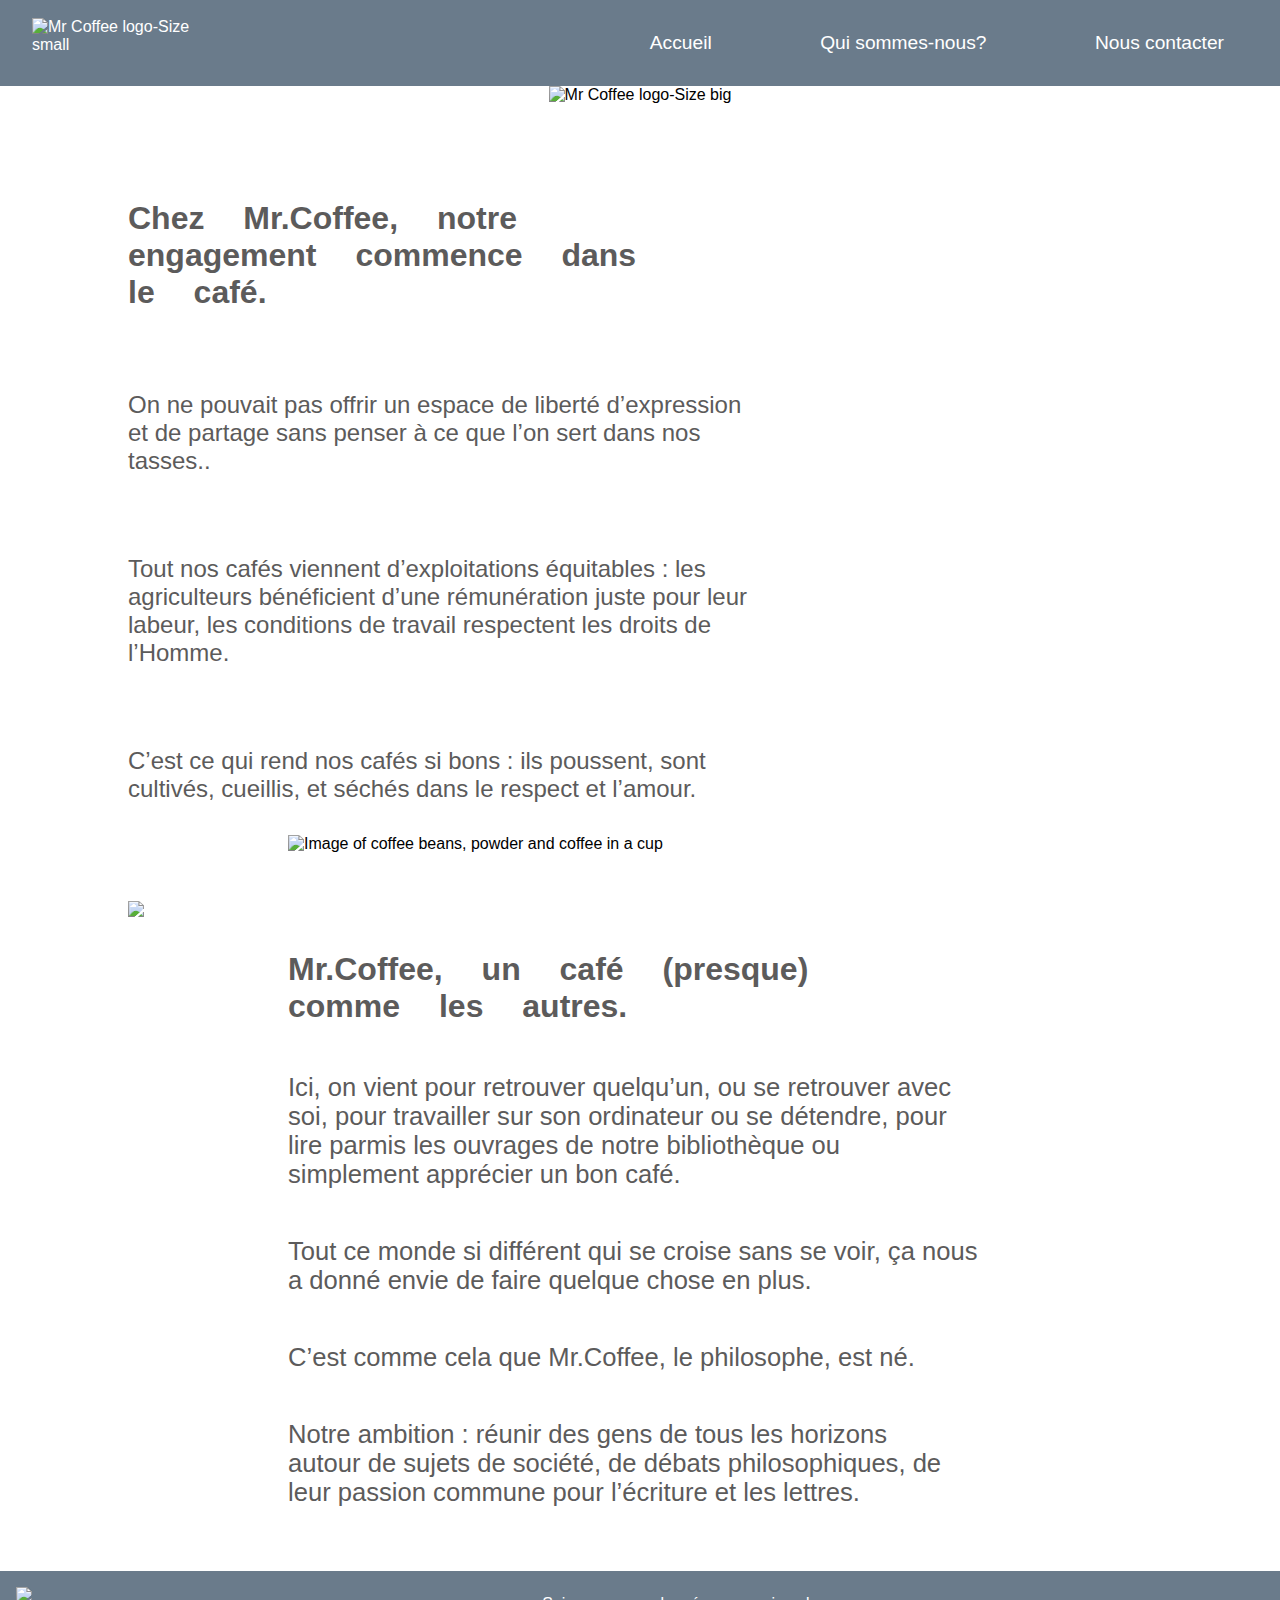
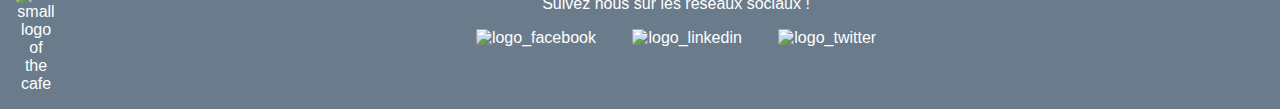
==== about.html @ 007a31a2 "Updating font styles in contact and about page" ====
<!DOCTYPE html>
<html lang="en">
<head>
    <meta charset="UTF-8">
    <meta http-equiv="X-UA-Compatible" content="IE=edge">
    <meta name="viewport" content="width=device-width, initial-scale=1.0">
    <link rel="stylesheet" href="./application.css">
    
     <title>About Page</title>
</head>
<body>
    <header>
        <!-- Nav bar begins header -->
        <nav>
            <img src="./assets/full_logo_white.png" alt="Mr Coffee logo-Size small" />
            <ul>
                <li><a href="./index.html" target="_self" >Accueil</a></li>
                <li><a href="./about.html" target="_self" >Qui sommes-nous?</a></li>
                <li><a href="./contact.html" target="_self" >Nous contacter</a></li>
            </ul>
        </nav>
        </div>
        <!-- Nav bar ends here -->
        </header>
        <main>
            <!-- The main logo -->
            <div class="mainLogo">
                <img src="./assets/logo_mrcoffee.png" alt="Mr Coffee logo-Size big">
            </div>
    <!-- Coffee image and text next to it -->
    <div class="coffeePicTxt">
        <div class="coffeeTxt">
            <p>Chez Mr.Coffee, notre <br>
            engagement commence dans <br>
            le café.</p>
            <p>On ne pouvait pas offrir un espace de liberté d’expression <br>
            et de partage sans penser à ce que l’on sert dans nos <br>
            tasses..</p>
            <p>Tout nos cafés viennent d’exploitations équitables : les <br>
            agriculteurs bénéficient d’une rémunération juste pour leur <br>
            labeur, les conditions de travail respectent les droits de <br>
            l’Homme.</p>
            <p>C’est ce qui rend nos cafés si bons : ils poussent, sont <br>
            cultivés, cueillis, et séchés dans le respect et l’amour.</p>
        </div>
        <div class="coffeeImg">
            <img src="./assets/trois_cafés.jpg" alt="Image of coffee beans, powder and coffee in a cup">
        </div>
     </div>
    <!-- cafe pic and text next to it -->
    <div class="cafePicTxt">
        <div class="cafePic">
            <img src="./assets/mrcoffee_salle2.jpg" alt="Image of a man sitting in a cafe" >
        </div>
        <div class="cafeTxt">
            <p>Mr.Coffee, un café (presque) <br>
            comme les autres.</p>
            <p>Ici, on vient pour retrouver quelqu’un, ou se retrouver avec <br>
            soi, pour travailler sur son ordinateur ou se détendre, pour <br>
            lire parmis les ouvrages de notre bibliothèque ou <br>
            simplement apprécier un bon café.</p>
            <p>Tout ce monde si différent qui se croise sans se voir, ça nous <br>
            a donné envie de faire quelque chose en plus.</p>
            <p>C’est comme cela que Mr.Coffee, le philosophe, est né.</p>
            <p>Notre ambition : réunir des gens de tous les horizons <br>
            autour de sujets de société, de débats philosophiques, de <br>
            leur passion commune pour l’écriture et les lettres.</p>
        </div>
    </div>
    </main>
    <footer>
        <img class="footerLogo" src="./assets/logo_blanc.png" alt="small logo of the cafe" />
        <p>Suivez nous sur les réseaux sociaux !</p>
        <div class="mediaLogo">
            <img src="./assets/logo_facebook.png" alt="logo_facebook" >
            <img src="./assets/logo_linkedin.png" alt="logo_linkedin">
            <img src="./assets/logo_twitter.png" alt="logo_twitter" >
    
        </div>
    </footer>
</body>
</html>
---- application.css ----
/* Common for all pages */
*{
    margin: 0;
    padding: 0;
}
@import url('https://fonts.googleapis.com/css2?family=Roboto&display=swap');
:root{
    --ffam : 'Roboto', sans-serif;
    --bcolor: rgb(106,123,139);
    --tcolor1: white;
    --tcolor2: #5C5B5B;
}
body{
    font-family: var(--ffam);
}

nav{
    background-color: var(--bcolor);
    color:var(--tcolor1);
    padding: 1rem;
    display: flex;
    justify-content: space-between;
    width: 100%;
    /* float:right; */
}

nav img{
    width: 10rem;
    float:left;
    padding-left: 1rem;
    padding-top: 0.1rem;
}
nav ul{
    padding: 1rem;
  }

nav ul li{
  display: inline; 
  font-size: 1.2rem;
  margin: 4rem 2rem;
}
nav ul li a{
    color: var(--tcolor1);
    padding: 1rem 1rem;
    margin-right: 0.5rem;
    text-decoration: none;
}
.mainLogo{
    text-align: center;
}
.mainLogo img{
      width: 10rem;
}
footer{
    width: 100%;
    background-color: var(--bcolor);
    color: var(--tcolor1);
    clear:both;
    overflow:auto;
    text-align: center;
}
.footerLogo{
    /* height: 5rem; */
    width: 2.5rem;
    float:left;
    /* padding: 2rem 1rem 2rem 3rem; */
    padding: 1rem;
}
footer p{
    margin-top: 1.5rem;
    text-align: center;
    font-size:normal;
}
footer .mediaLogo{
    text-align: center;
}
footer .mediaLogo img{
    width: 1.5rem;
    padding: 0.5rem;
    margin: 0.5rem;
}
/* CSS for Index */

.cafePic{
   color: var(--tcolor1);
   position: relative;
   text-align: center;
}
.cafePic img{
    width: 70%;
   height: 60rem;
}

.cafePic .cafeName{
  color: var(--tcolor1);
  position: absolute;
  width: 100%;
  top: 20%;
  /* left: 30%; */
  transform: translateY(-50%);
  font-size: 3rem;
  font-weight: bold;
  text-shadow: 2px 2px 4px #000000;
  text-align: center;
  padding: 0 2rem;
 }
.txtBfrCard{
    text-align: center;
    color:var(--tcolor2);
    font-weight: bold;
    font-size: 2.5rem;
    padding: 1rem 1rem;
    margin: 2rem 2rem;
}
.threeCards{
    display: flex;
    margin: 2rem;
    
}
.threeCards .card{
    box-shadow: 0 0.5rem 0.5rem 0 darkgrey;
    background-color:var(--bcolor);
    color:var(--tcolor1);
    font-size: 1rem;
    font-weight: bold;
    margin: 2rem;
    padding: 2rem;
    text-align: center;
    width: 30%;
}
.threeCards .card img{
    width: 100px;
    margin-bottom: 15px;
}
.threeCards .card .p{
    padding: 1rem;
    /* margin: 1rem; */
}
.btnTxt{
        text-align: center;
}
.btn{
    border-radius: 1rem;
    background-color:var(--bcolor);
    color: var(--tcolor1);
    height: 4rem;
    width: 20rem;
    box-shadow: 0 0.5rem 0.5rem 0 gray;
    font-size: x-large;
    font-weight: bold;
     margin-top: auto;
     border-style: none;
}

.txtBlBtn{
    font-size: 2.5rem;
    font-weight: bold;
    text-align: center;
    color: var(--tcolor2);
    padding: 2rem;
    margin: 1rem;
}
.open{
    display: flex;
}
.open img{
    padding: 0 3rem 2rem 6rem;
    margin-bottom: 0 3rem 2rem 6rem;
}
.open p{
    padding-left: 1rem;
    font-size: 2rem;
    font-weight: bold;
    color: var(--tcolor2);
}
.info{
    display: flex;
    color: var(--tcolor2);
    font-size: large;
}
.info1 p, .info2 p{
    text-align: center;
    padding: 2rem 6rem;
    margin: 2rem 6rem;
    font-size:1.5rem;
}
.moreInfo{
    text-align: center;
    padding: 2rem;
    margin: 2rem;
    font-size: 2rem;
    color: var(--tcolor2);
    font-weight: bold;

}

.moreInfo p{
    padding: 2rem;
    margin: 2rem;
}

/* CSS for about page */
.coffeePicTxt{
    display: flex;
    flex-wrap: wrap;
    padding: 1rem;
    margin: 1rem;
}
.coffeeTxt p{
    color: var(--tcolor2);
    font-size: 1.5rem;
    font-weight: normal;
    text-align:left;
    padding: 2rem 0 1rem 3rem;
    margin: 2rem 0 1rem 3rem;
}
.coffeeTxt p:nth-child(1){
    word-spacing: 30px;
    font-size: xx-large;
    font-weight:bolder;
}
.coffeeImg img{
    height: 50rem;
    width: 40rem;
    padding-left: 8rem;
    margin-left: 8rem;
}
.cafePicTxt{
    display: flex;
    flex-wrap: wrap;
    padding: 1rem;
    margin: 1rem;
}
.cafePicTxt p{
    color: var(--tcolor2);
    font-size: 1.6rem;
    font-weight: normal;
    text-align:left;
    padding: 1rem 0 1rem 8rem;
    margin: 1rem 0 1rem 8rem;
   
}
.cafeTxt p:nth-child(1){
    word-spacing: 30px;
    font-size: xx-large;
    font-weight:bolder;
}
.cafePicTxt img{
    width: 40rem;
    height: 45rem;
    padding-left: 3rem;
    margin-left: 3rem;
}
/* CSS for contact page */
.afterLogo{
    text-align: center;
    padding:0 2rem;
    margin:0 20rem;
    color: var(--tcolor2);
  
}
.afterLogo h2{
    font-weight: bold;
    font-size: 1.8rem;
}
.afterLogo p{
    text-align: left;
    padding: 2rem;
    margin: 2rem;
    font-weight: medium;
    font-size: 1.5rem;
}
.afterLogo p:nth-of-type(1) span{
    font-weight: bold;
}
.maps{
     text-align: center;
}   
     
.maps iframe{
    margin: 2rem;
    border: 1px solid black;
    width: 40rem;
    height: 30rem;
   }
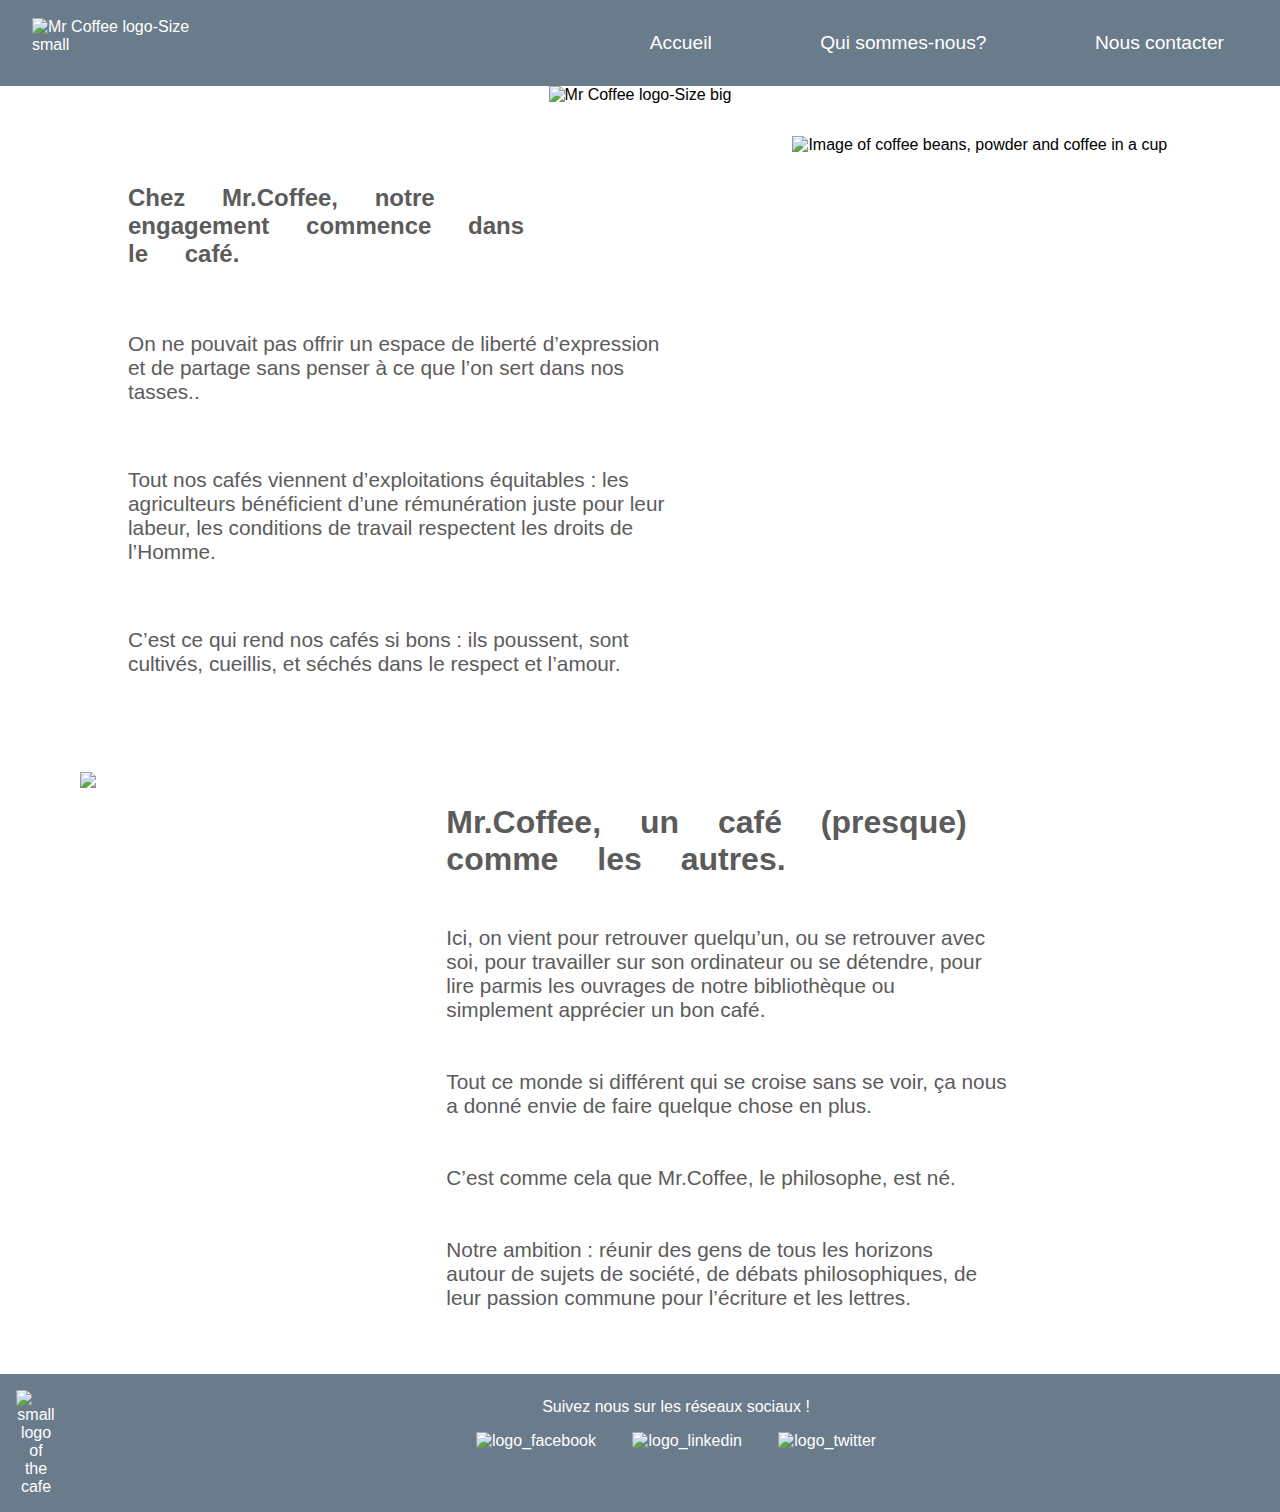
==== commit fbbb3e20: "Media queries added to all pages, Cafe name yet to be fixed" ====
--- a/about.html
+++ b/about.html
@@ -21,54 +21,54 @@
         </nav>
         </div>
         <!-- Nav bar ends here -->
-        </header>
-        <main>
-            <!-- The main logo -->
-            <div class="mainLogo">
-                <img src="./assets/logo_mrcoffee.png" alt="Mr Coffee logo-Size big">
-            </div>
-    <!-- Coffee image and text next to it -->
-    <div class="coffeePicTxt">
-        <div class="coffeeTxt">
-            <p>Chez Mr.Coffee, notre <br>
-            engagement commence dans <br>
-            le café.</p>
-            <p>On ne pouvait pas offrir un espace de liberté d’expression <br>
-            et de partage sans penser à ce que l’on sert dans nos <br>
-            tasses..</p>
-            <p>Tout nos cafés viennent d’exploitations équitables : les <br>
-            agriculteurs bénéficient d’une rémunération juste pour leur <br>
-            labeur, les conditions de travail respectent les droits de <br>
-            l’Homme.</p>
-            <p>C’est ce qui rend nos cafés si bons : ils poussent, sont <br>
-            cultivés, cueillis, et séchés dans le respect et l’amour.</p>
+    </header>
+     <main>
+         <!-- The main logo -->
+        <div class="mainLogo">
+           <img src="./assets/logo_mrcoffee.png" alt="Mr Coffee logo-Size big">
+         </div>
+        <!-- Coffee image and text next to it -->
+         <div class="coffeePicTxt">
+           <div class="coffeeTxt">
+             <p>Chez Mr.Coffee, notre <br>
+               engagement commence dans <br>
+               le café.</p>
+             <p>On ne pouvait pas offrir un espace de liberté d’expression <br>
+               et de partage sans penser à ce que l’on sert dans nos <br>
+               tasses..</p>
+             <p>Tout nos cafés viennent d’exploitations équitables : les <br>
+               agriculteurs bénéficient d’une rémunération juste pour leur <br>
+               labeur, les conditions de travail respectent les droits de <br>
+               l’Homme.</p>
+             <p>C’est ce qui rend nos cafés si bons : ils poussent, sont <br>
+               cultivés, cueillis, et séchés dans le respect et l’amour.</p>
+          </div>
+          <div class="coffeeImg">
+            <img src="./assets/trois_cafés.jpg" alt="Image of coffee beans, powder and coffee in a cup">
+          </div>
         </div>
-        <div class="coffeeImg">
-            <img src="./assets/trois_cafés.jpg" alt="Image of coffee beans, powder and coffee in a cup">
-        </div>
-     </div>
-    <!-- cafe pic and text next to it -->
-    <div class="cafePicTxt">
-        <div class="cafePic">
+        <!-- cafe pic and text next to it -->
+        <div class="cafePicTxt">
+          <div class="cafePic">
             <img src="./assets/mrcoffee_salle2.jpg" alt="Image of a man sitting in a cafe" >
-        </div>
-        <div class="cafeTxt">
+          </div>
+          <div class="cafeTxt">
             <p>Mr.Coffee, un café (presque) <br>
-            comme les autres.</p>
+              comme les autres.</p>
             <p>Ici, on vient pour retrouver quelqu’un, ou se retrouver avec <br>
-            soi, pour travailler sur son ordinateur ou se détendre, pour <br>
-            lire parmis les ouvrages de notre bibliothèque ou <br>
-            simplement apprécier un bon café.</p>
+               soi, pour travailler sur son ordinateur ou se détendre, pour <br>
+               lire parmis les ouvrages de notre bibliothèque ou <br>
+               simplement apprécier un bon café.</p>
             <p>Tout ce monde si différent qui se croise sans se voir, ça nous <br>
-            a donné envie de faire quelque chose en plus.</p>
+               a donné envie de faire quelque chose en plus.</p>
             <p>C’est comme cela que Mr.Coffee, le philosophe, est né.</p>
             <p>Notre ambition : réunir des gens de tous les horizons <br>
-            autour de sujets de société, de débats philosophiques, de <br>
-            leur passion commune pour l’écriture et les lettres.</p>
+               autour de sujets de société, de débats philosophiques, de <br>
+               leur passion commune pour l’écriture et les lettres.</p>
+          </div>
         </div>
-    </div>
-    </main>
-    <footer>
+     </main>
+     <footer>
         <img class="footerLogo" src="./assets/logo_blanc.png" alt="small logo of the cafe" />
         <p>Suivez nous sur les réseaux sociaux !</p>
         <div class="mediaLogo">
@@ -77,6 +77,6 @@
             <img src="./assets/logo_twitter.png" alt="logo_twitter" >
     
         </div>
-    </footer>
+     </footer>
 </body>
 </html>--- a/application.css
+++ b/application.css
@@ -36,6 +36,7 @@
 
 nav ul li{
   display: inline; 
+  white-space: nowrap;
   font-size: 1.2rem;
   margin: 4rem 2rem;
 }
@@ -164,13 +165,15 @@
     display: flex;
 }
 .open img{
+    width: 5rem;
+    height: 5rem;
     padding: 0 3rem 2rem 6rem;
     margin-bottom: 0 3rem 2rem 6rem;
 }
 .open p{
     padding-left: 1rem;
     font-size: 2rem;
-    font-weight: bold;
+    /* font-weight: bold; */
     color: var(--tcolor2);
 }
 .info{
@@ -178,7 +181,11 @@
     color: var(--tcolor2);
     font-size: large;
 }
+.info span{
+    font-weight: normal;
+}
 .info1 p, .info2 p{
+    font-weight: bold;
     text-align: center;
     padding: 2rem 6rem;
     margin: 2rem 6rem;
@@ -188,72 +195,84 @@
     text-align: center;
     padding: 2rem;
     margin: 2rem;
-    font-size: 2rem;
-    color: var(--tcolor2);
-    font-weight: bold;
-
-}
+    color: var(--tcolor2);
+    }
 
 .moreInfo p{
-    padding: 2rem;
-    margin: 2rem;
+    font-weight: normal;
+    font-size: 1.8rem;
+    padding: 2rem;
+    margin: 2rem;
+}
+.moreInfo .p1{
+    font-weight: normal;
+    font-size: 1.6rem;
 }
 
 /* CSS for about page */
 .coffeePicTxt{
-    display: flex;
-    flex-wrap: wrap;
+    display: inline-flex;
+    /* flex-wrap: wrap; */
     padding: 1rem;
     margin: 1rem;
 }
+.coffeeTxt{
+    text-align: left;
+}
 .coffeeTxt p{
     color: var(--tcolor2);
-    font-size: 1.5rem;
+    font-size: 1.3rem;
     font-weight: normal;
     text-align:left;
-    padding: 2rem 0 1rem 3rem;
+    white-space: nowrap;
+    padding: 1rem 0 1rem 3rem;
     margin: 2rem 0 1rem 3rem;
+    
 }
 .coffeeTxt p:nth-child(1){
     word-spacing: 30px;
-    font-size: xx-large;
+    font-size: x-large;
     font-weight:bolder;
 }
+.coffeeImg{
+    text-align: center;
+}
 .coffeeImg img{
-    height: 50rem;
-    width: 40rem;
-    padding-left: 8rem;
-    margin-left: 8rem;
+    height: 40rem;
+    width: 30rem;
+    padding-left: 4rem;
+    margin-left: 4rem;
 }
 .cafePicTxt{
     display: flex;
-    flex-wrap: wrap;
     padding: 1rem;
     margin: 1rem;
 }
-.cafePicTxt p{
-    color: var(--tcolor2);
-    font-size: 1.6rem;
+.cafeTxt p{
+    color: var(--tcolor2);
+    font-size: 1.3rem;
     font-weight: normal;
     text-align:left;
-    padding: 1rem 0 1rem 8rem;
-    margin: 1rem 0 1rem 8rem;
-   
+    white-space: nowrap;
+    padding: 1rem 0 1rem 4rem;
+    margin: 1rem 0 1rem 4rem;
+    
 }
 .cafeTxt p:nth-child(1){
     word-spacing: 30px;
     font-size: xx-large;
     font-weight:bolder;
 }
-.cafePicTxt img{
-    width: 40rem;
-    height: 45rem;
-    padding-left: 3rem;
+.cafePic img{
+    width: 35rem;
+    height: 40rem;
+    padding-left: 1rem 0 3rem 3rem;
     margin-left: 3rem;
 }
+
 /* CSS for contact page */
 .afterLogo{
-    text-align: center;
+    /* text-align: center; */
     padding:0 2rem;
     margin:0 20rem;
     color: var(--tcolor2);
@@ -262,6 +281,8 @@
 .afterLogo h2{
     font-weight: bold;
     font-size: 1.8rem;
+    white-space: nowrap;
+    text-align: center;
 }
 .afterLogo p{
     text-align: left;
@@ -269,6 +290,7 @@
     margin: 2rem;
     font-weight: medium;
     font-size: 1.5rem;
+    white-space: nowrap;
 }
 .afterLogo p:nth-of-type(1) span{
     font-weight: bold;
@@ -283,3 +305,81 @@
     width: 40rem;
     height: 30rem;
    }
+/*Media quries*/
+@media screen and (max-width: 768px) {
+    
+    p{
+        font-size: 0.875rem;
+    }
+    .threeCards{
+        flex-direction: column;
+        align-items: center;
+    }
+
+    .card{
+        margin-bottom: 25px;
+        width: 60%;
+        padding: 40px;
+    }
+}
+@media screen and (max-width: 900px){
+    nav{
+        display: block;
+        text-align: center;
+        width: 100%;
+    }
+    nav img{
+        display: none;
+    }
+    nav ul li{
+        font-size: 1rem;
+    }
+    /*Contact page*/
+    .afterLogo{
+        text-align: center;
+        padding: 0;
+       margin: 0;
+    }
+    .afterLogo h2,.afterLogo p{
+        text-align: center;
+        font-size: 1.2rem;
+    }
+    /*About page*/
+    .coffeePicTxt,.cafePicTxt{
+        display: block;
+        font-size: 1.5rem;
+        text-align: center;
+         padding-bottom: 1rem;
+       margin-bottom: 1rem;
+    }
+    /*Index page*/
+    .info{
+        display: block;
+        font-size: 1.5rem;
+        text-align: center;
+         padding-bottom: 1rem;
+       margin-bottom: 1rem;
+    }
+}
+@media screen and (max-width: 650px){
+    nav ul li{
+        font-size: 1rem;
+       display:block;
+       padding: 0;
+       margin: 0;
+    }
+    /* nav{
+        text-align: center;
+        width: 100%;
+    } */
+    nav ul{
+         text-align: center;
+    }
+    .afterLogo{
+        font-size: 1rem;
+        text-align: center;
+    }
+    .coffeePicTxt,.cafePicTxt{
+        font-size: 1.2rem;
+    }
+}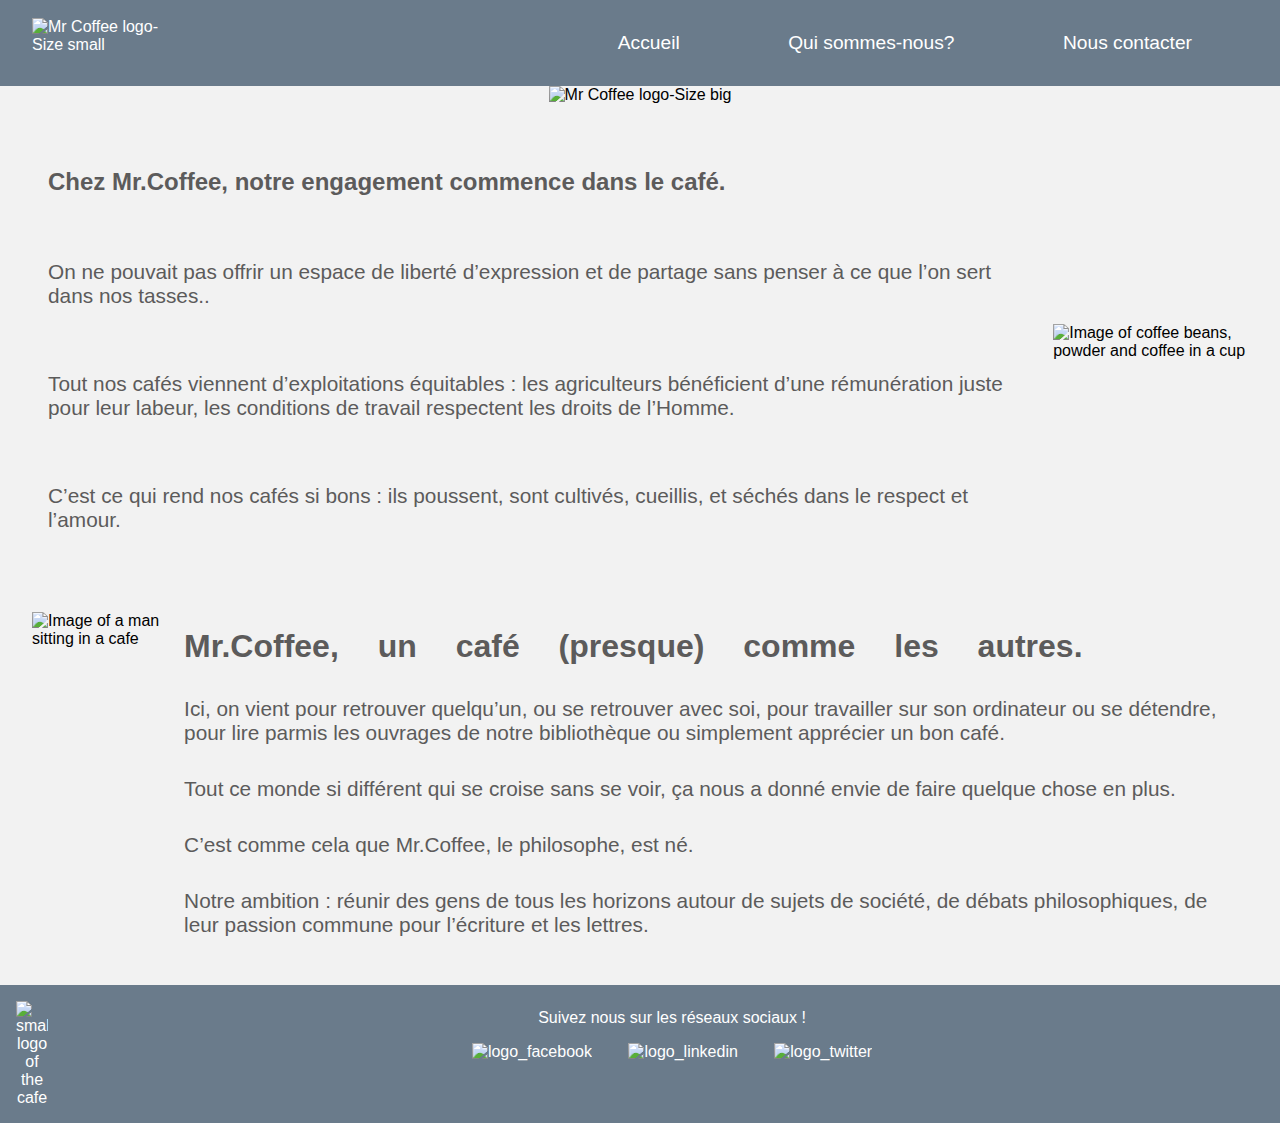
==== commit af18d41b: "Merge branch 'main' into Project2" ====
--- a/about.html
+++ b/about.html
@@ -30,17 +30,17 @@
         <!-- Coffee image and text next to it -->
          <div class="coffeePicTxt">
            <div class="coffeeTxt">
-             <p>Chez Mr.Coffee, notre <br>
-               engagement commence dans <br>
+             <p>Chez Mr.Coffee, notre 
+               engagement commence dans 
                le café.</p>
-             <p>On ne pouvait pas offrir un espace de liberté d’expression <br>
-               et de partage sans penser à ce que l’on sert dans nos <br>
+             <p>On ne pouvait pas offrir un espace de liberté d’expression 
+               et de partage sans penser à ce que l’on sert dans nos 
                tasses..</p>
-             <p>Tout nos cafés viennent d’exploitations équitables : les <br>
-               agriculteurs bénéficient d’une rémunération juste pour leur <br>
-               labeur, les conditions de travail respectent les droits de <br>
+             <p>Tout nos cafés viennent d’exploitations équitables : les 
+               agriculteurs bénéficient d’une rémunération juste pour leur 
+               labeur, les conditions de travail respectent les droits de 
                l’Homme.</p>
-             <p>C’est ce qui rend nos cafés si bons : ils poussent, sont <br>
+             <p>C’est ce qui rend nos cafés si bons : ils poussent, sont 
                cultivés, cueillis, et séchés dans le respect et l’amour.</p>
           </div>
           <div class="coffeeImg">
@@ -49,21 +49,21 @@
         </div>
         <!-- cafe pic and text next to it -->
         <div class="cafePicTxt">
-          <div class="cafePic">
+          <div class="cafePic2">
             <img src="./assets/mrcoffee_salle2.jpg" alt="Image of a man sitting in a cafe" >
           </div>
           <div class="cafeTxt">
-            <p>Mr.Coffee, un café (presque) <br>
+            <p>Mr.Coffee, un café (presque) 
               comme les autres.</p>
-            <p>Ici, on vient pour retrouver quelqu’un, ou se retrouver avec <br>
-               soi, pour travailler sur son ordinateur ou se détendre, pour <br>
-               lire parmis les ouvrages de notre bibliothèque ou <br>
+            <p>Ici, on vient pour retrouver quelqu’un, ou se retrouver avec 
+               soi, pour travailler sur son ordinateur ou se détendre, pour 
+               lire parmis les ouvrages de notre bibliothèque ou 
                simplement apprécier un bon café.</p>
-            <p>Tout ce monde si différent qui se croise sans se voir, ça nous <br>
+            <p>Tout ce monde si différent qui se croise sans se voir, ça nous 
                a donné envie de faire quelque chose en plus.</p>
             <p>C’est comme cela que Mr.Coffee, le philosophe, est né.</p>
-            <p>Notre ambition : réunir des gens de tous les horizons <br>
-               autour de sujets de société, de débats philosophiques, de <br>
+            <p>Notre ambition : réunir des gens de tous les horizons 
+               autour de sujets de société, de débats philosophiques, de 
                leur passion commune pour l’écriture et les lettres.</p>
           </div>
         </div>
--- a/application.css
+++ b/application.css
@@ -2,6 +2,8 @@
 *{
     margin: 0;
     padding: 0;
+    box-sizing: border-box;
+    /* border: 1px solid red; */
 }
 @import url('https://fonts.googleapis.com/css2?family=Roboto&display=swap');
 :root{
@@ -9,18 +11,23 @@
     --bcolor: rgb(106,123,139);
     --tcolor1: white;
     --tcolor2: #5C5B5B;
+    --bgPage: #F2F2F2;
 }
 body{
     font-family: var(--ffam);
-}
-
+    background-color: var(--bgPage);
+    width: 100%;
+}
+header{
+    width: 100%;
+}
 nav{
     background-color: var(--bcolor);
     color:var(--tcolor1);
     padding: 1rem;
     display: flex;
     justify-content: space-between;
-    width: 100%;
+    width: 100vw;
     /* float:right; */
 }
 
@@ -53,7 +60,7 @@
       width: 10rem;
 }
 footer{
-    width: 100%;
+    width: 100vw;
     background-color: var(--bcolor);
     color: var(--tcolor1);
     clear:both;
@@ -62,7 +69,7 @@
 }
 .footerLogo{
     /* height: 5rem; */
-    width: 2.5rem;
+    width: 4rem;
     float:left;
     /* padding: 2rem 1rem 2rem 3rem; */
     padding: 1rem;
@@ -76,34 +83,36 @@
     text-align: center;
 }
 footer .mediaLogo img{
-    width: 1.5rem;
+    width: 2rem;
     padding: 0.5rem;
     margin: 0.5rem;
 }
 /* CSS for Index */
 
-.cafePic{
+.cafePic1{
    color: var(--tcolor1);
    position: relative;
    text-align: center;
-}
-.cafePic img{
-    width: 70%;
-   height: 60rem;
-}
-
-.cafePic .cafeName{
+    width: 90%;
+    margin: 2rem;
+}
+.cafePic1 img{
+    width: 100%;
+   height: 60%;
+}
+
+.cafePic1 .cafeName{
   color: var(--tcolor1);
   position: absolute;
-  width: 100%;
+  /* width: 100%; */
   top: 20%;
-  /* left: 30%; */
-  transform: translateY(-50%);
+  left: 10%;
+  /* transform: translateY(-50%); */
   font-size: 3rem;
   font-weight: bold;
   text-shadow: 2px 2px 4px #000000;
   text-align: center;
-  padding: 0 2rem;
+  /* padding: 0 2rem; */
  }
 .txtBfrCard{
     text-align: center;
@@ -118,7 +127,7 @@
     margin: 2rem;
     
 }
-.threeCards .card{
+.card{
     box-shadow: 0 0.5rem 0.5rem 0 darkgrey;
     background-color:var(--bcolor);
     color:var(--tcolor1);
@@ -130,12 +139,11 @@
     width: 30%;
 }
 .threeCards .card img{
-    width: 100px;
+    width: 90%;
     margin-bottom: 15px;
 }
 .threeCards .card .p{
     padding: 1rem;
-    /* margin: 1rem; */
 }
 .btnTxt{
         text-align: center;
@@ -167,13 +175,10 @@
 .open img{
     width: 5rem;
     height: 5rem;
-    padding: 0 3rem 2rem 6rem;
-    margin-bottom: 0 3rem 2rem 6rem;
 }
 .open p{
     padding-left: 1rem;
     font-size: 2rem;
-    /* font-weight: bold; */
     color: var(--tcolor2);
 }
 .info{
@@ -188,7 +193,6 @@
     font-weight: bold;
     text-align: center;
     padding: 2rem 6rem;
-    margin: 2rem 6rem;
     font-size:1.5rem;
 }
 .moreInfo{
@@ -211,51 +215,42 @@
 
 /* CSS for about page */
 .coffeePicTxt{
-    display: inline-flex;
-    /* flex-wrap: wrap; */
-    padding: 1rem;
+    display: flex;
+    justify-content: center;
+    align-items: center;
+}
+.coffeeTxt{
     margin: 1rem;
 }
-.coffeeTxt{
-    text-align: left;
-}
-.coffeeTxt p{
+ .coffeeTxt p{
+    color: var(--tcolor2);
+    font-size: 1.3rem;
+    font-weight: normal;
+    padding: 1rem 0 1rem 1rem;
+    margin: 2rem 0.5rem 1rem 1rem;
+}  
+.coffeeTxt p:nth-child(1){
+    /* word-spacing: 30px; */
+    font-size: x-large;
+    font-weight:bolder;
+}
+
+.coffeeImg img{
+    /* height: 45rem;  */
+    width: 30rem;
+    margin-left: auto;
+}
+.cafePicTxt{
+    display: flex;
+    padding: 1rem;
+    margin: 1rem;
+}
+.cafeTxt p{
     color: var(--tcolor2);
     font-size: 1.3rem;
     font-weight: normal;
     text-align:left;
-    white-space: nowrap;
-    padding: 1rem 0 1rem 3rem;
-    margin: 2rem 0 1rem 3rem;
-    
-}
-.coffeeTxt p:nth-child(1){
-    word-spacing: 30px;
-    font-size: x-large;
-    font-weight:bolder;
-}
-.coffeeImg{
-    text-align: center;
-}
-.coffeeImg img{
-    height: 40rem;
-    width: 30rem;
-    padding-left: 4rem;
-    margin-left: 4rem;
-}
-.cafePicTxt{
-    display: flex;
-    padding: 1rem;
-    margin: 1rem;
-}
-.cafeTxt p{
-    color: var(--tcolor2);
-    font-size: 1.3rem;
-    font-weight: normal;
-    text-align:left;
-    white-space: nowrap;
-    padding: 1rem 0 1rem 4rem;
-    margin: 1rem 0 1rem 4rem;
+    padding: 1rem;
     
 }
 .cafeTxt p:nth-child(1){
@@ -263,14 +258,26 @@
     font-size: xx-large;
     font-weight:bolder;
 }
-.cafePic img{
-    width: 35rem;
-    height: 40rem;
-    padding-left: 1rem 0 3rem 3rem;
-    margin-left: 3rem;
+.cafePic2 img{
+    width: 30rem;
 }
 
 /* CSS for contact page */
+/* .formDiv {
+  text-align: center;
+  display: block;
+}
+.formDiv h2{
+    text-align: center;
+}
+.formDiv form {
+   border: 5px solid black; 
+  padding: 1rem;
+  margin: 1rem;
+  font-size: 1.2rem;
+ align-items: center;
+} */
+
 .afterLogo{
     /* text-align: center; */
     padding:0 2rem;
@@ -281,7 +288,7 @@
 .afterLogo h2{
     font-weight: bold;
     font-size: 1.8rem;
-    white-space: nowrap;
+    /* white-space: nowrap; */
     text-align: center;
 }
 .afterLogo p{
@@ -290,7 +297,7 @@
     margin: 2rem;
     font-weight: medium;
     font-size: 1.5rem;
-    white-space: nowrap;
+    /* white-space: nowrap; */
 }
 .afterLogo p:nth-of-type(1) span{
     font-weight: bold;
@@ -302,7 +309,9 @@
 .maps iframe{
     margin: 2rem;
     border: 1px solid black;
-    width: 40rem;
+    /* width: 40rem;
+    height: 30rem; */
+    width: 50%;
     height: 30rem;
    }
 /*Media quries*/
@@ -346,11 +355,17 @@
     }
     /*About page*/
     .coffeePicTxt,.cafePicTxt{
-        display: block;
+       
         font-size: 1.5rem;
         text-align: center;
          padding-bottom: 1rem;
        margin-bottom: 1rem;
+    }
+    .coffeePicTxt{
+        flex-direction: column;
+    }
+    .cafePicTxt{
+        flex-direction: column-reverse;
     }
     /*Index page*/
     .info{
@@ -359,6 +374,10 @@
         text-align: center;
          padding-bottom: 1rem;
        margin-bottom: 1rem;
+    }
+    .cafeName{
+        font-size: 1.5rem;
+        text-align: center;
     }
 }
 @media screen and (max-width: 650px){
@@ -368,10 +387,6 @@
        padding: 0;
        margin: 0;
     }
-    /* nav{
-        text-align: center;
-        width: 100%;
-    } */
     nav ul{
          text-align: center;
     }
@@ -382,4 +397,9 @@
     .coffeePicTxt,.cafePicTxt{
         font-size: 1.2rem;
     }
+    .cafeName{
+        font-size: xx-small;
+        text-align: center;
+        height: auto;
+    }
 }